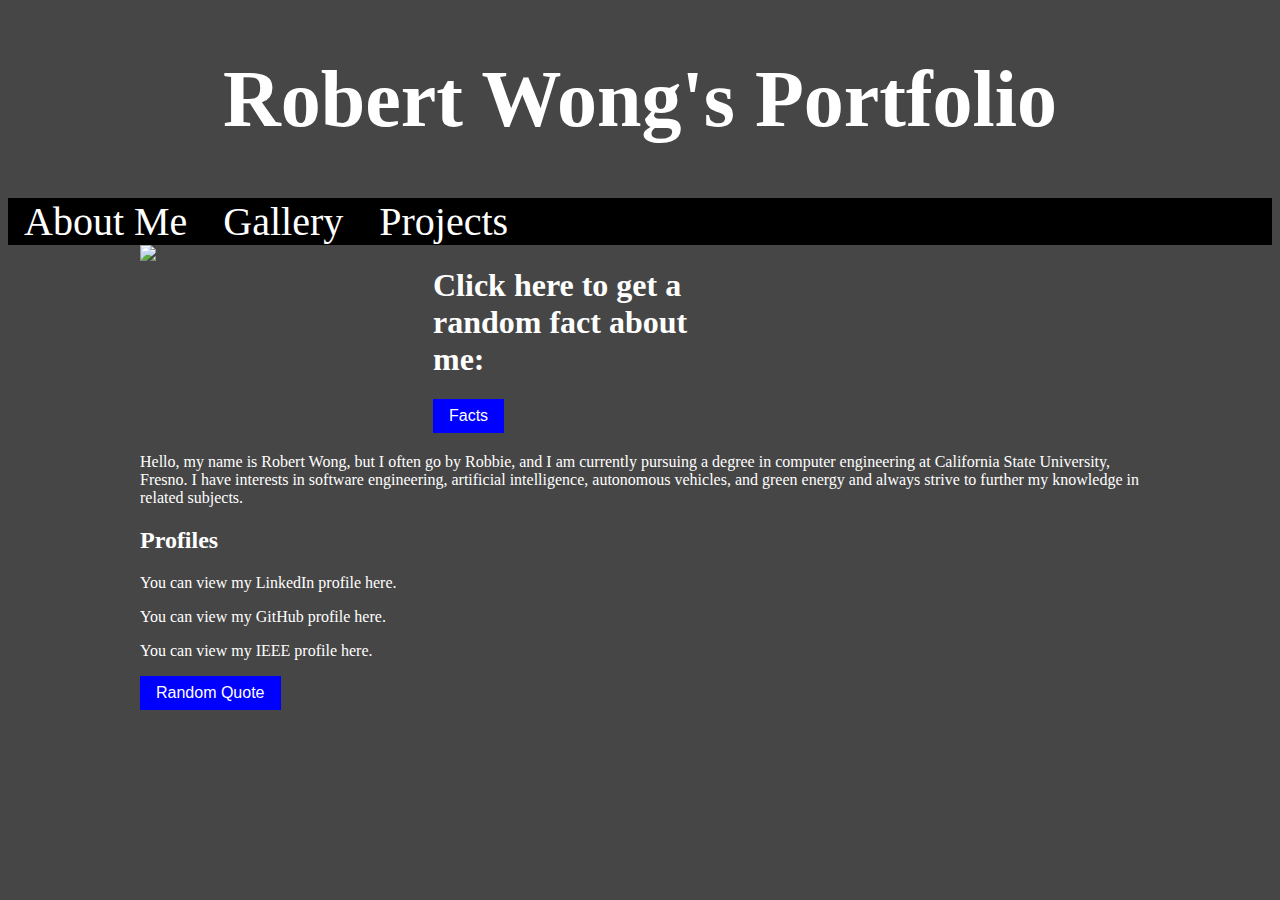
==== portfolio/src/main/webapp/index.html @ c2b692b1 "edited quote format" ====
<!DOCTYPE html>
<html>
    <head>
        <meta charset="UTF-8">
        <title>Robert Wong's Portfolio</title>
        <h1 class="page_name">Robert Wong's Portfolio</h1>
        <div class="navbar">
            <a href="../index.html">About Me</a>
            <a href="../gallery.html">Gallery</a>
            <a href="../projects.html">Projects</a>
        </div>
        <link rel="stylesheet" href="style.css">
        <script src="script.js"></script>
    </head>
    <body>
        <div id="content">
            <div class="others">
                <div id="div1"><img src="/images/profile.JPG" id="profile-pic"/></div>
                <div id="div2">
                    <h1>Click here to get a random fact about me:</h1>
                    <button onclick="addRandomFact()">Facts</button>
                    <div id="fact-container"></div>
                </div>
            </div>

            <div class="others">
                <p>Hello, my name is Robert Wong, but I often go by Robbie, and I am currently pursuing a degree in computer engineering at California State University, Fresno. I have interests in software engineering, artificial intelligence, autonomous vehicles, and green energy and always strive to further my knowledge in related subjects.</p>

                <h2>Profiles</h2>
                <p>You can view my LinkedIn profile <a href="https://www.linkedin.com/in/robertkwong/">here</a>.</p>
                <p>You can view my GitHub profile <a href="https://github.com/wongrob">here</a>.</p>
                <p>You can view my IEEE profile <a href="https://ieeexplore-ieee-org.hmlproxy.lib.csufresno.edu/author/37088337359">here</a>.</p>

                <button onclick="showQuote();">Random Quote</button>
                <p id="quote-container"></p>
            </div>
        </div>
    </body>
</html>
---- portfolio/src/main/webapp/style.css ----
body {
    background-color: rgb(70, 70, 70);
    color: white;
}

a {
    color: white;
    text-decoration: none;
}

.page_name {
    font-size: 80px;
    text-align: center;
    color: white;
    background-color: rgb(70, 70, 70);
}

.navbar {
    display: block;
    background-color: black;
}

.navbar a {
    color: white;
    text-align: center;
    text-decoration: none;
    font-size: 40px;
    padding: 14px 16px;
}

#content {
  margin-left: auto;
  margin-right: auto;
  width: 1000px;
}

#profile-pic {
    width: 30%;
    height: auto;
}

#div1 {
    float: left;
    width: 50%;
}

#div2 {
    float: left;
    width: 50%;
}

.others {
    display: inline-block;
}

#greeting-container {
  margin-top: 20px;
}

#quote-container {
    font-size: 25px;
    color: rgb(83, 215, 255);
}

button {
    background-color: blue;
    border: none;
    color: white;
    padding: 8px 16px;
    font-size: 16px;
    cursor: pointer;
}

.gallery_img {
    width: 40%;
    height: auto;
    display: block;
    margin-left: auto;
    margin-right: auto;
}

figcaption {
  color: rgb(214, 214, 214);
  font-style: italic;
  padding: 2px;
  text-align: center;
}
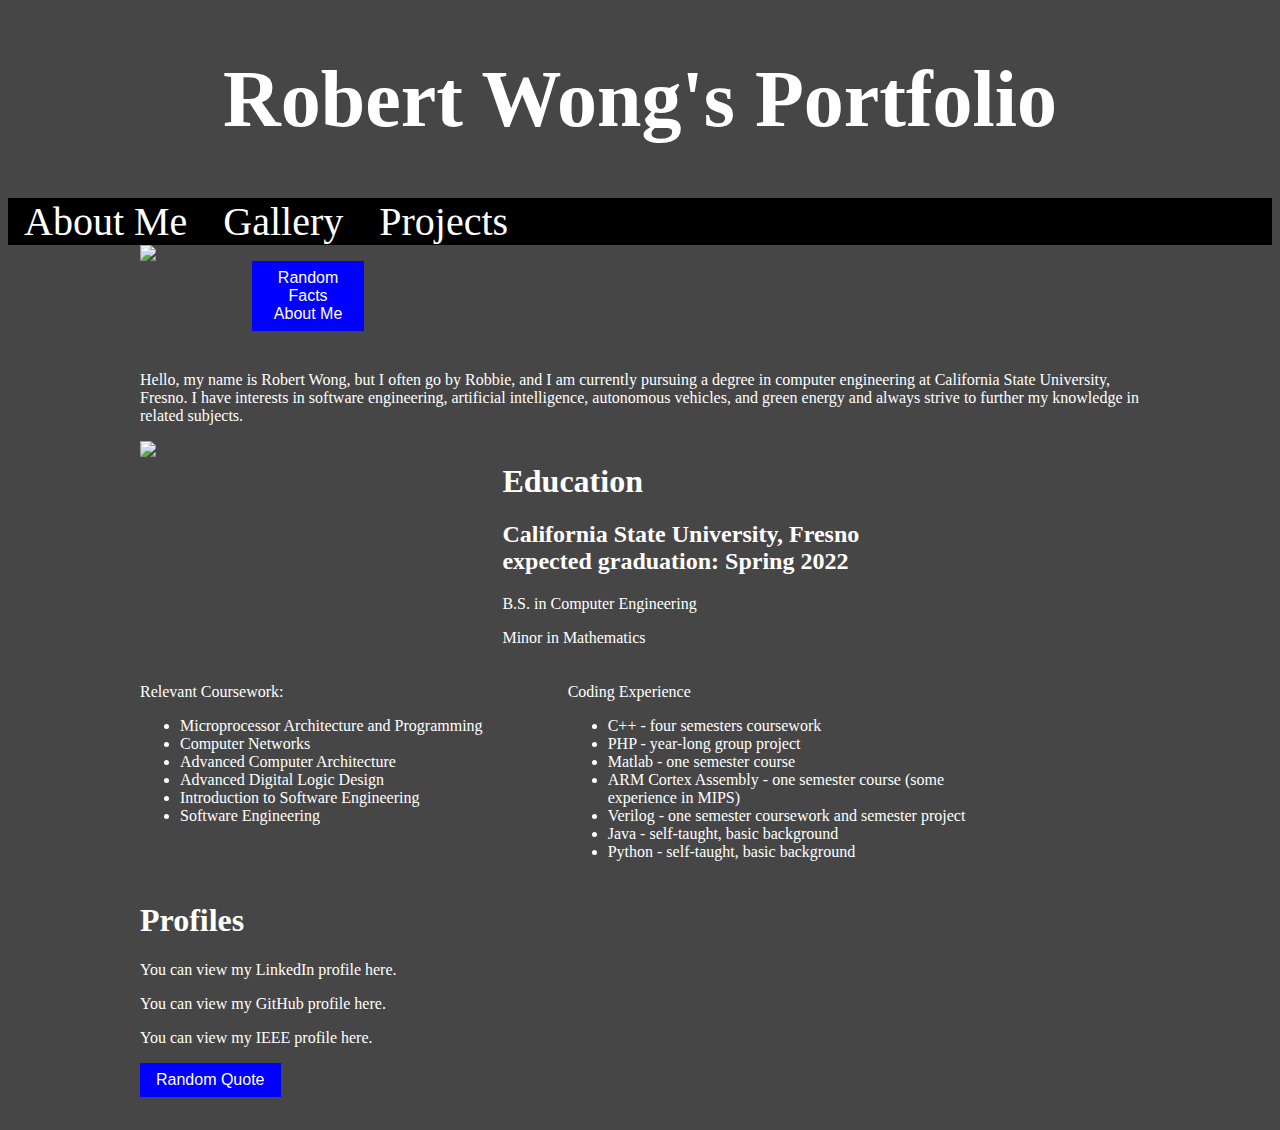
==== commit a079b27c: "added information to about me page" ====
--- a/portfolio/src/main/webapp/index.html
+++ b/portfolio/src/main/webapp/index.html
@@ -15,10 +15,10 @@
     <body>
         <div id="content">
             <div class="others">
-                <div id="div1"><img src="/images/profile.JPG" id="profile-pic"/></div>
-                <div id="div2">
-                    <h1>Click here to get a random fact about me:</h1>
-                    <button onclick="addRandomFact()">Facts</button>
+                <div class="div1"><img src="/images/profile.JPG" id="profile-pic"/></div>
+                <div class="div2">
+                    <p></p>
+                    <button onclick="addRandomFact()">Random Facts About Me</button>
                     <div id="fact-container"></div>
                 </div>
             </div>
@@ -26,7 +26,46 @@
             <div class="others">
                 <p>Hello, my name is Robert Wong, but I often go by Robbie, and I am currently pursuing a degree in computer engineering at California State University, Fresno. I have interests in software engineering, artificial intelligence, autonomous vehicles, and green energy and always strive to further my knowledge in related subjects.</p>
 
-                <h2>Profiles</h2>
+                <div class="others">
+                    <div class="div1">
+                        <img src="/images/FS_LCOE.png"/>
+                    </div>
+                    <div class="div2">
+                        <h1>Education</h1>
+                        <h2>California State University, Fresno expected graduation: Spring 2022</h2>
+                        <p>B.S. in Computer Engineering</p>
+                        <p>Minor in Mathematics</p>
+                    </div>
+                </div>
+
+                <div class="others">
+                    <div class="div1">
+                        <p>Relevant Coursework:</p>
+                        <ul>
+                            <li>Microprocessor Architecture and Programming</li>
+                            <li>Computer Networks</li>
+                            <li>Advanced Computer Architecture</li>
+                            <li>Advanced Digital Logic Design</li>
+                            <li>Introduction to Software Engineering</li>
+                            <li>Software Engineering</li>
+                        </ul>
+                    </div>
+                    <div class="div2">
+                        <p>Coding Experience</p>
+                        <ul>
+                            <li>C++ - four semesters coursework</li>
+                            <li>PHP - year-long group project</li>
+                            <li>Matlab - one semester course</li>
+                            <li>ARM Cortex Assembly - one semester course (some experience in MIPS)</li>
+                            <li>Verilog - one semester coursework and semester project</li>
+                            <li>Java - self-taught, basic background</li>
+                            <li>Python - self-taught, basic background</li>
+                        </ul>
+                    </div>
+                </div>
+
+
+                <h1>Profiles</h1>
                 <p>You can view my LinkedIn profile <a href="https://www.linkedin.com/in/robertkwong/">here</a>.</p>
                 <p>You can view my GitHub profile <a href="https://github.com/wongrob">here</a>.</p>
                 <p>You can view my IEEE profile <a href="https://ieeexplore-ieee-org.hmlproxy.lib.csufresno.edu/author/37088337359">here</a>.</p>
--- a/portfolio/src/main/webapp/style.css
+++ b/portfolio/src/main/webapp/style.css
@@ -39,12 +39,12 @@
     height: auto;
 }
 
-#div1 {
+.div1 {
     float: left;
     width: 50%;
 }
 
-#div2 {
+.div2 {
     float: left;
     width: 50%;
 }
@@ -53,8 +53,10 @@
     display: inline-block;
 }
 
-#greeting-container {
+#fact-container {
   margin-top: 20px;
+  font-size: 25px;
+  color: rgb(255, 58, 58);
 }
 
 #quote-container {
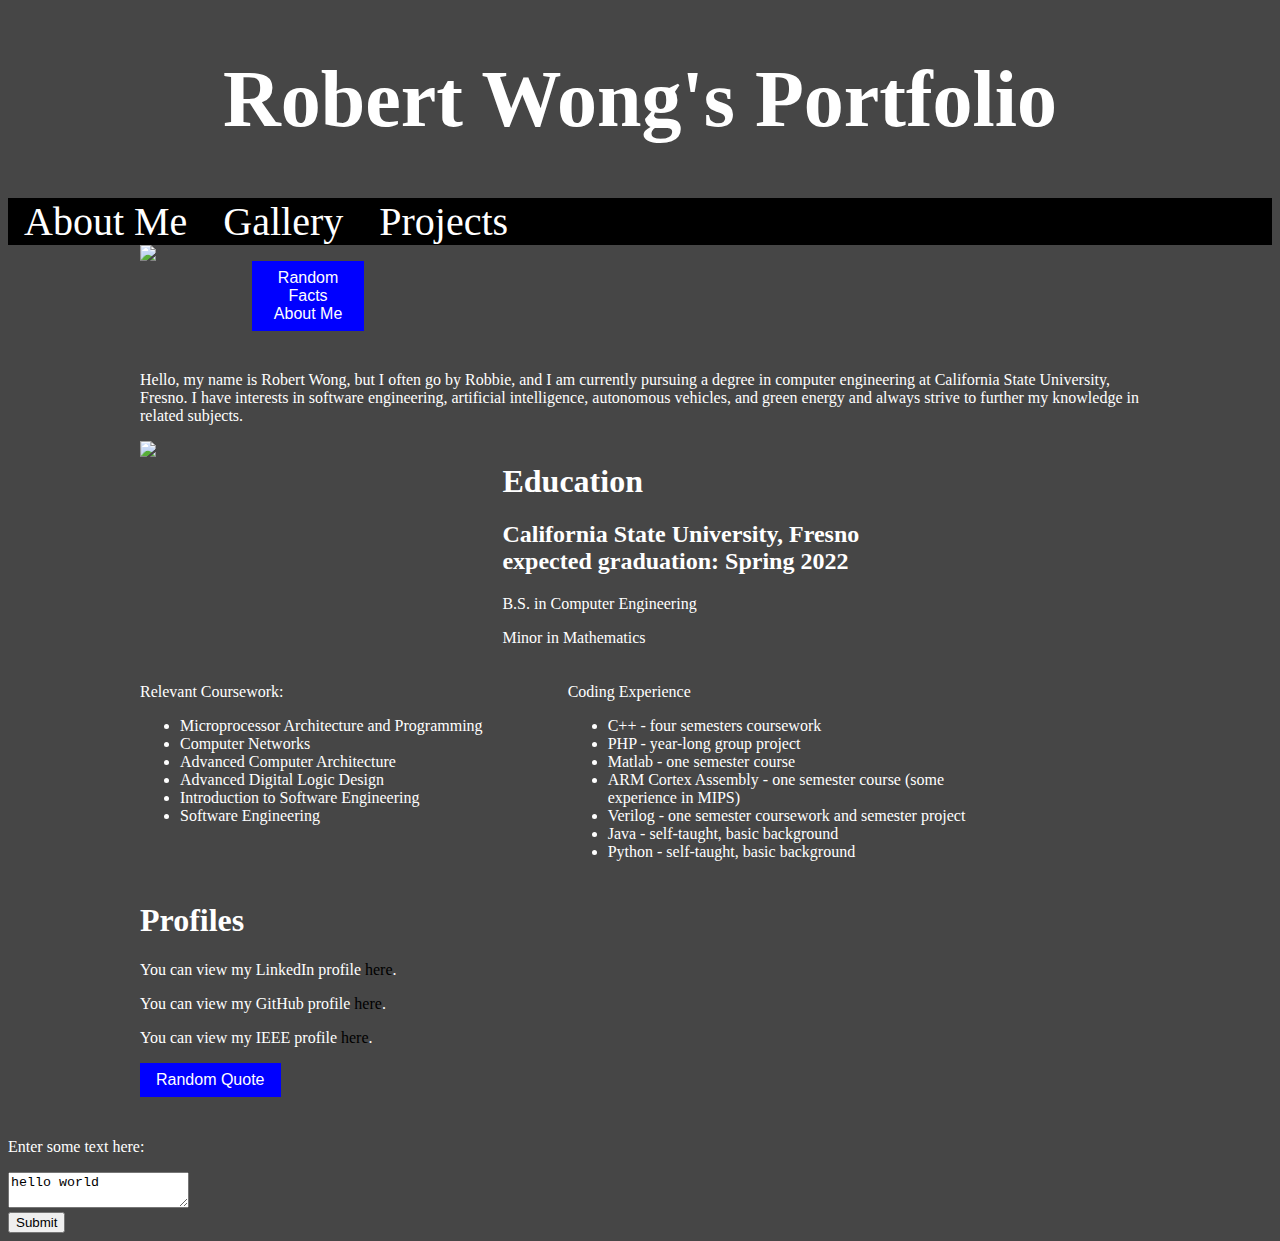
==== commit cec751ae: "week 2 part 2 form walkthrough" ====
--- a/portfolio/src/main/webapp/index.html
+++ b/portfolio/src/main/webapp/index.html
@@ -74,5 +74,11 @@
                 <p id="quote-container"></p>
             </div>
         </div>
+        <form action="/form-handler" method="POST">
+            <p>Enter some text here:</p>
+            <textarea name="text-input">hello world</textarea>
+            <br/>
+            <input type="submit" />
+        </form>
     </body>
 </html>
--- a/portfolio/src/main/webapp/style.css
+++ b/portfolio/src/main/webapp/style.css
@@ -4,7 +4,7 @@
 }
 
 a {
-    color: white;
+    color: black;
     text-decoration: none;
 }
 
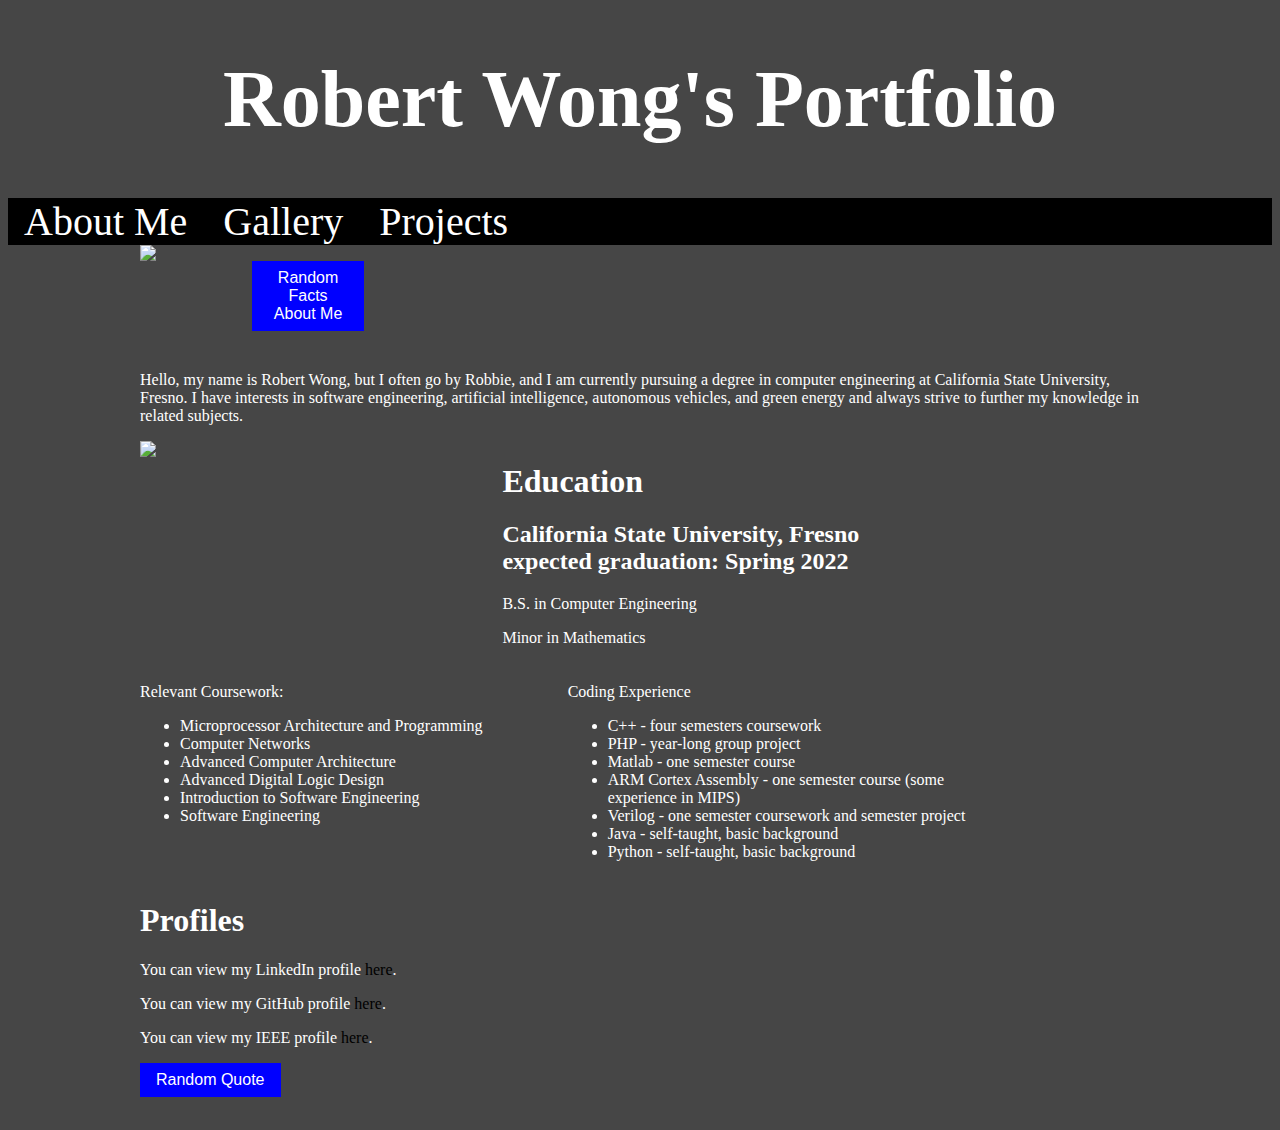
==== commit 4ee9c2e1: "contact form created, more work on styling required" ====
--- a/portfolio/src/main/webapp/index.html
+++ b/portfolio/src/main/webapp/index.html
@@ -74,11 +74,5 @@
                 <p id="quote-container"></p>
             </div>
         </div>
-        <form action="/form-handler" method="POST">
-            <p>Enter some text here:</p>
-            <textarea name="text-input">hello world</textarea>
-            <br/>
-            <input type="submit" />
-        </form>
     </body>
 </html>
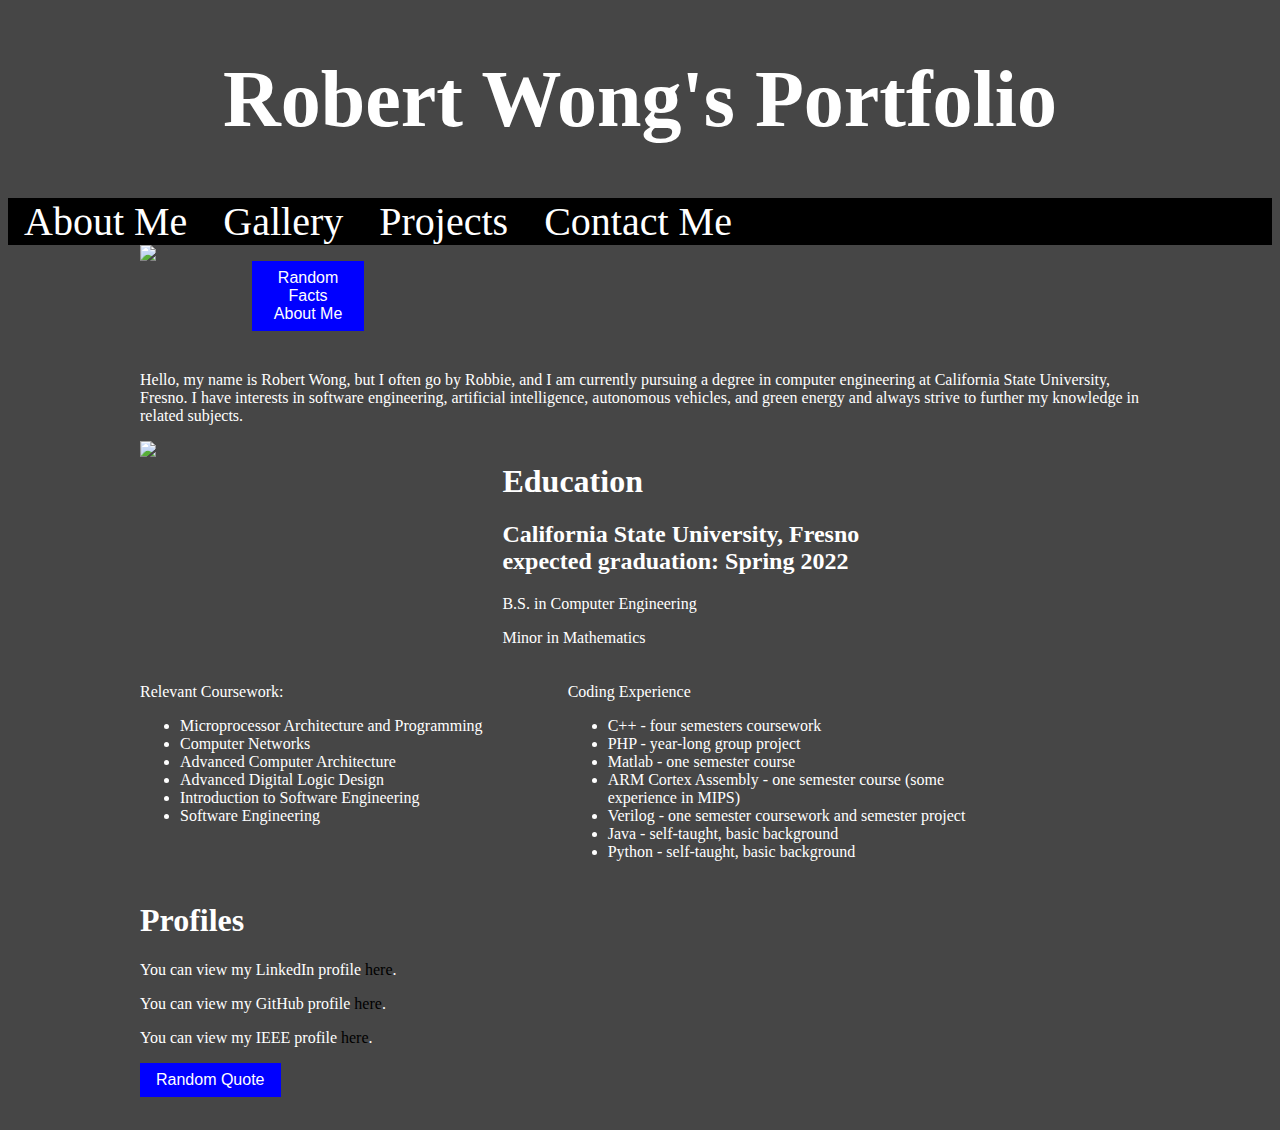
==== commit 639ea5c7: "fixed header bar on all pages" ====
--- a/portfolio/src/main/webapp/index.html
+++ b/portfolio/src/main/webapp/index.html
@@ -8,6 +8,7 @@
             <a href="../index.html">About Me</a>
             <a href="../gallery.html">Gallery</a>
             <a href="../projects.html">Projects</a>
+            <a href="../contact.html">Contact Me</a>
         </div>
         <link rel="stylesheet" href="style.css">
         <script src="script.js"></script>
--- a/portfolio/src/main/webapp/style.css
+++ b/portfolio/src/main/webapp/style.css
@@ -87,3 +87,31 @@
   padding: 2px;
   text-align: center;
 }
+
+/* Styling for Contact Me Form */
+
+label {
+    font-size: 30px;
+} /* Input box labels */
+
+input[type=text] {
+    width: 100%;
+    padding: 12px 20px;
+    margin: 8px 0;
+    box-sizing: border-box;
+    border: 6px solid black;
+    border-radius: 4px;
+} /* Input box styling */
+
+input[type=text]:focus {
+    background-color: lightgray;
+} /* Makes the input box currently selected slightly different */
+
+input[type=submit] {
+    background-color: rgb(19, 0, 185);
+    font-size: 20px;
+    color: white;
+    padding: 12px 24px;
+    border-radius: 4px;
+    cursor: pointer;
+} /* Styling for the submit button */
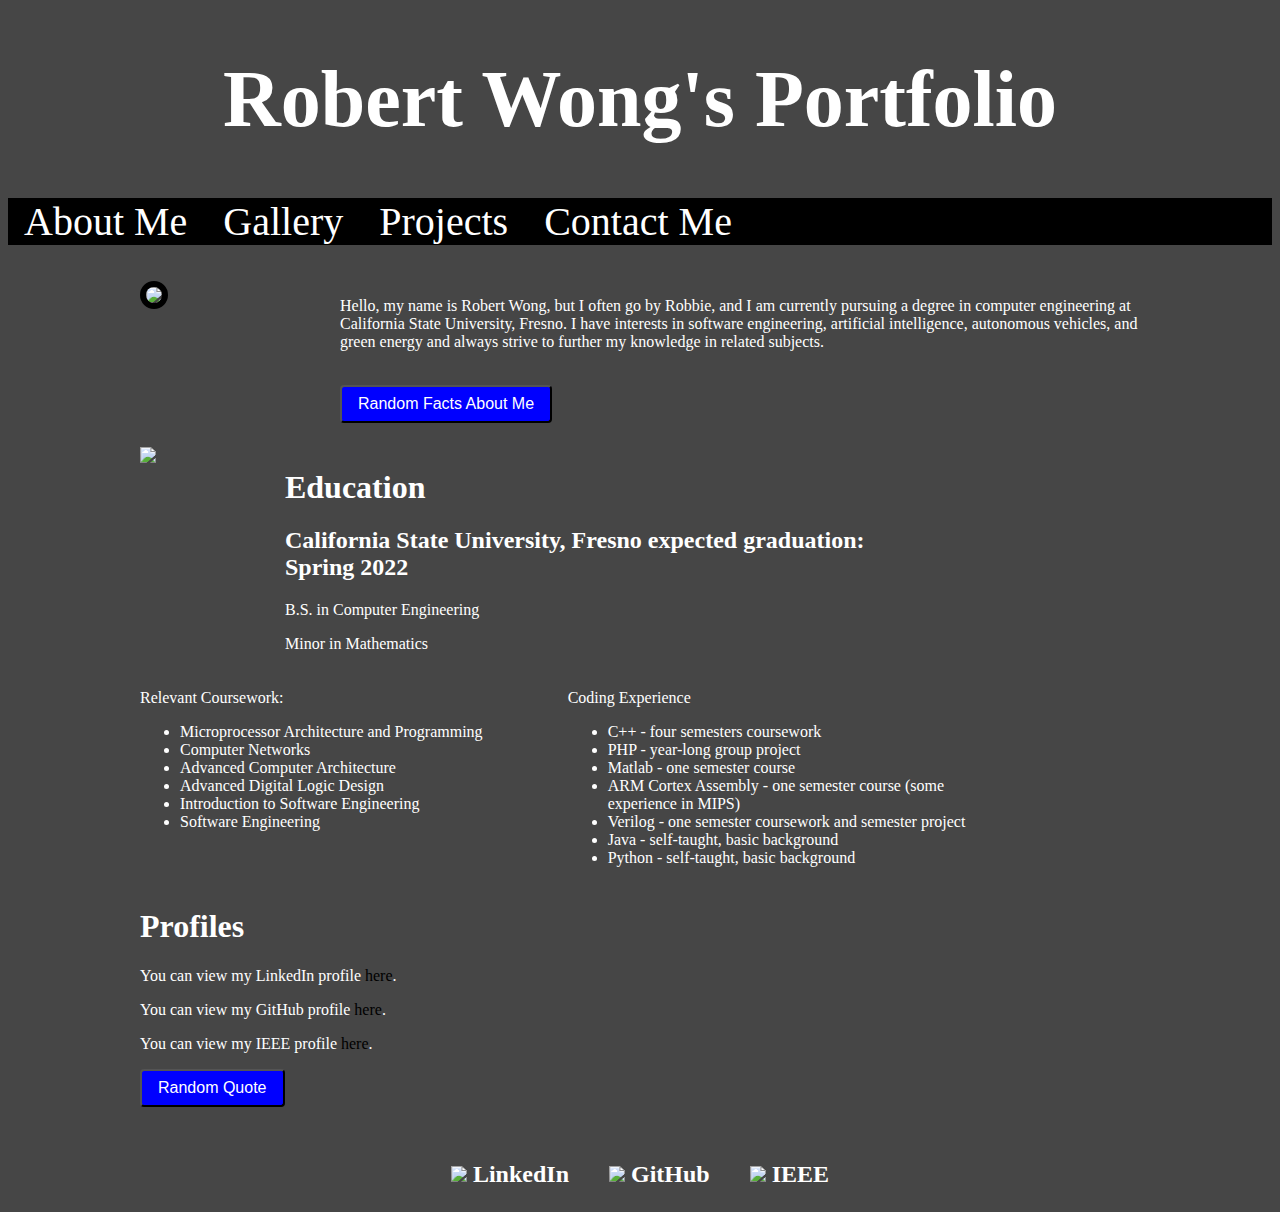
==== commit 99e17757: "made some UI changes and added a footer" ====
--- a/portfolio/src/main/webapp/index.html
+++ b/portfolio/src/main/webapp/index.html
@@ -10,28 +10,30 @@
             <a href="../projects.html">Projects</a>
             <a href="../contact.html">Contact Me</a>
         </div>
+        <br/>
+        <br/>
         <link rel="stylesheet" href="style.css">
         <script src="script.js"></script>
     </head>
     <body>
         <div id="content">
             <div class="others">
-                <div class="div1"><img src="/images/profile.JPG" id="profile-pic"/></div>
-                <div class="div2">
-                    <p></p>
-                    <button onclick="addRandomFact()">Random Facts About Me</button>
+                <div class="image-div"><img src="/images/profile.JPG" id="profile-pic"/></div>
+                <div class="nonimage-adjacent-div">
+                    <p>Hello, my name is Robert Wong, but I often go by Robbie, and I am currently pursuing a degree in computer engineering at California State University, Fresno. I have interests in software engineering, artificial intelligence, autonomous vehicles, and green energy and always strive to further my knowledge in related subjects.</p>
+                    <br/>
+                    <button onclick="addRandomFact()" class="about-me-button">Random Facts About Me</button>
                     <div id="fact-container"></div>
                 </div>
             </div>
 
             <div class="others">
-                <p>Hello, my name is Robert Wong, but I often go by Robbie, and I am currently pursuing a degree in computer engineering at California State University, Fresno. I have interests in software engineering, artificial intelligence, autonomous vehicles, and green energy and always strive to further my knowledge in related subjects.</p>
 
                 <div class="others">
-                    <div class="div1">
-                        <img src="/images/FS_LCOE.png"/>
+                    <div class="image-div">
+                        <img src="/images/FS_LCOE.png" id="lcoe"/>
                     </div>
-                    <div class="div2">
+                    <div class="nonimage-adjacent-div">
                         <h1>Education</h1>
                         <h2>California State University, Fresno expected graduation: Spring 2022</h2>
                         <p>B.S. in Computer Engineering</p>
@@ -67,13 +69,16 @@
 
 
                 <h1>Profiles</h1>
-                <p>You can view my LinkedIn profile <a href="https://www.linkedin.com/in/robertkwong/">here</a>.</p>
-                <p>You can view my GitHub profile <a href="https://github.com/wongrob">here</a>.</p>
-                <p>You can view my IEEE profile <a href="https://ieeexplore-ieee-org.hmlproxy.lib.csufresno.edu/author/37088337359">here</a>.</p>
+                <p>You can view my LinkedIn profile <a href="https://www.linkedin.com/in/robertkwong/" target="_blank" rel="noopener noreferrer">here</a>.</p>
+                <p>You can view my GitHub profile <a href="https://github.com/wongrob" target="_blank" rel="noopener noreferrer">here</a>.</p>
+                <p>You can view my IEEE profile <a href="https://ieeexplore.ieee.org/author/37088337359" target="_blank" rel="noopener noreferrer">here</a>.</p>
 
-                <button onclick="showQuote();">Random Quote</button>
+                <button onclick="showQuote();" class="about-me-button">Random Quote</button>
                 <p id="quote-container"></p>
             </div>
         </div>
+        <div id="footer">
+            <h1><a href="https://www.linkedin.com/in/robertkwong/" target="_blank" rel="noopener noreferrer"><img src="/images/LinkedIn.png" class="icon"/> LinkedIn</a> <a href="https://github.com/wongrob" target="_blank" rel="noopener noreferrer"><img src="/images/GitHub-Light.png" class="icon"/> GitHub</a> <a href="https://ieeexplore.ieee.org/author/37088337359" target="_blank" rel="noopener noreferrer"><img src="/images/IEEE-Blue.png" class="icon"/> IEEE</a></h1>
+        </div>
     </body>
 </html>
--- a/portfolio/src/main/webapp/style.css
+++ b/portfolio/src/main/webapp/style.css
@@ -1,3 +1,5 @@
+/* Styling across all pages */
+
 body {
     background-color: rgb(70, 70, 70);
     color: white;
@@ -28,50 +30,101 @@
     padding: 14px 16px;
 }
 
+.navbar a:hover {
+    background-color: black;
+    border-radius: 16px;
+} /* Makes the navigation link hovered over slightly different */
+
+.others {
+    display: inline-block;
+} /* General div styling */
+
 #content {
   margin-left: auto;
   margin-right: auto;
   width: 1000px;
 }
 
+
+/* Styling for footer */
+
+#footer {
+    display: block;
+    text-align: center;
+}
+
+#footer a {
+    color: white;
+    text-align: center;
+    text-decoration: none;
+    font-size: 24px;
+    padding: 14px 16px;
+}
+
+#footer a img {
+    height: 1em;
+}
+
+
+
+/* Styling for about me page */
+
 #profile-pic {
-    width: 30%;
+    width: 80%;
     height: auto;
-}
+    border-radius: 100px;
+    border: 6px solid black;
+} /* Styling for my portrait picture */
+
+#lcoe {
+    width: 90%;
+    height: auto;
+} /* Styling for Fresno State LCOE logo */
+
+.image-div {
+    float: left;
+    width: 20%;
+} /* Division for images to the left of another div */
+
+.nonimage-adjacent-div {
+    float: left;
+    width: 80%;
+} /* Division for text to the right of images */
 
 .div1 {
     float: left;
     width: 50%;
-}
+} /* Division for left half of text */
 
 .div2 {
     float: left;
     width: 50%;
-}
-
-.others {
-    display: inline-block;
-}
+} /* Division for right half of text */
 
 #fact-container {
-  margin-top: 20px;
-  font-size: 25px;
-  color: rgb(255, 58, 58);
-}
+    margin-top: 20px;
+    font-size: 25px;
+    color: rgb(255, 58, 58);
+} /* Styling for random fact output */
 
 #quote-container {
     font-size: 25px;
     color: rgb(83, 215, 255);
-}
+} /* Styling for random quote output */
 
-button {
+.about-me-button {
     background-color: blue;
-    border: none;
     color: white;
     padding: 8px 16px;
     font-size: 16px;
+    border-radius: 4px;
     cursor: pointer;
-}
+} /* Styling for buttons on about me page */
+
+
+
+
+/* Styling for gallery page(s) */
 
 .gallery_img {
     width: 40%;
@@ -79,14 +132,17 @@
     display: block;
     margin-left: auto;
     margin-right: auto;
-}
+} /* Styling for gallery images */
 
 figcaption {
-  color: rgb(214, 214, 214);
-  font-style: italic;
-  padding: 2px;
-  text-align: center;
-}
+    color: rgb(214, 214, 214);
+    font-style: italic;
+    padding: 2px;
+    text-align: center;
+} /* Styling for gallery image figure captions */
+
+
+
 
 /* Styling for Contact Me Form */
 
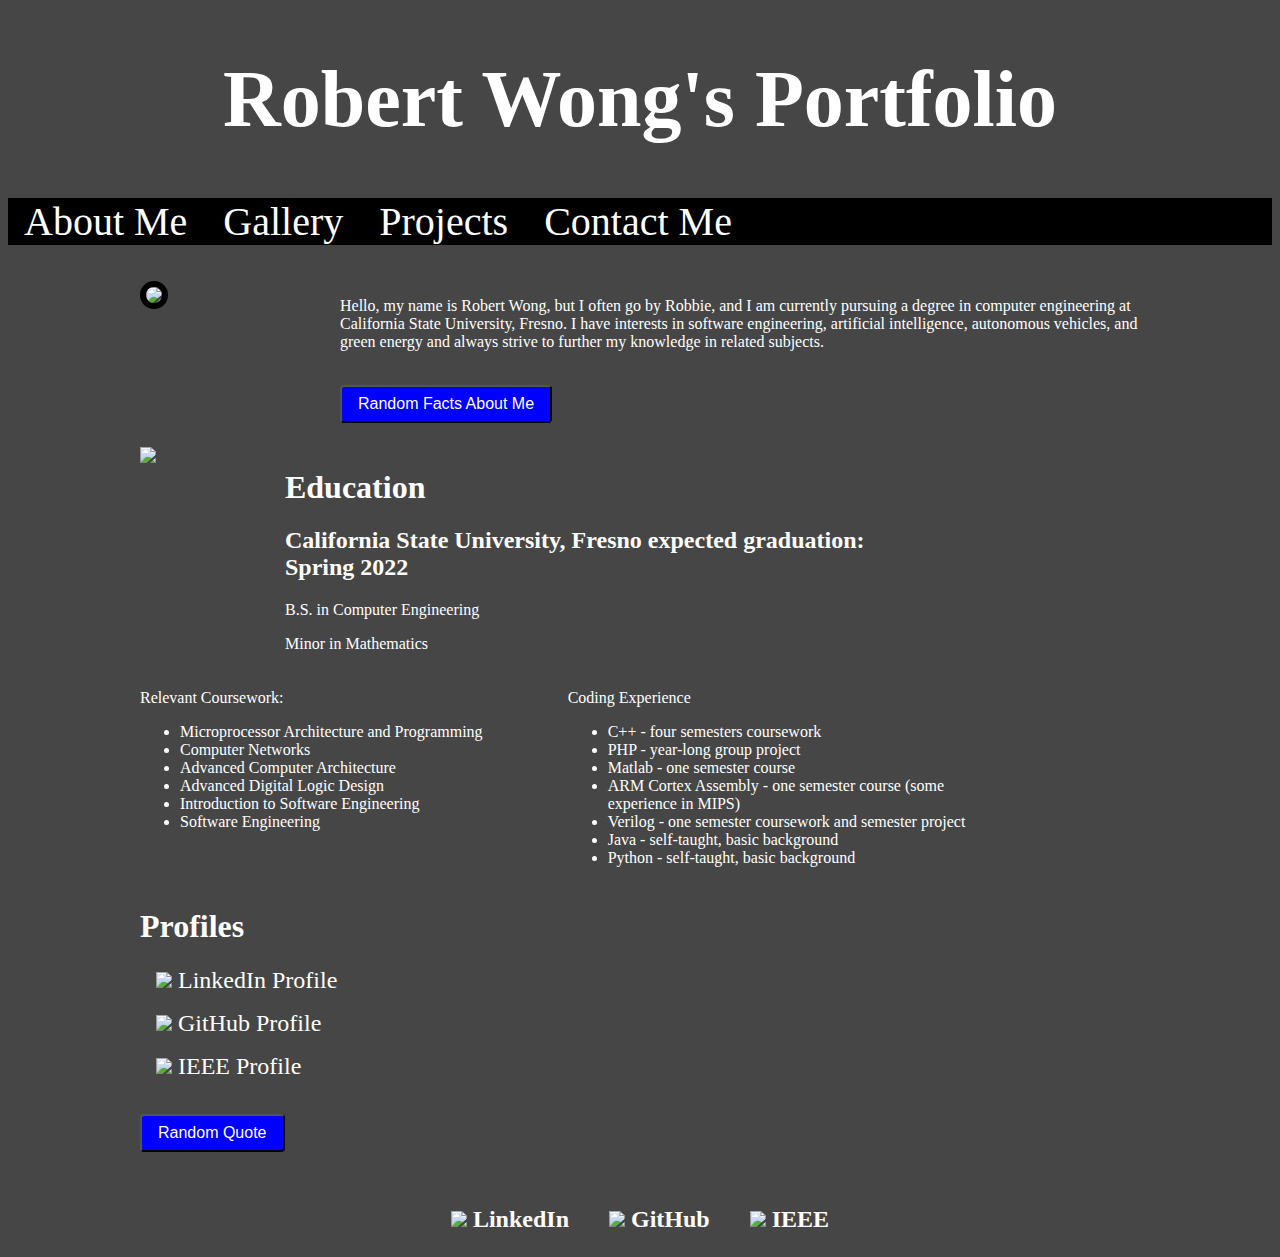
==== commit a515224f: "changed the styling of profile links on about me page" ====
--- a/portfolio/src/main/webapp/index.html
+++ b/portfolio/src/main/webapp/index.html
@@ -68,10 +68,13 @@
                 </div>
 
 
-                <h1>Profiles</h1>
-                <p>You can view my LinkedIn profile <a href="https://www.linkedin.com/in/robertkwong/" target="_blank" rel="noopener noreferrer">here</a>.</p>
-                <p>You can view my GitHub profile <a href="https://github.com/wongrob" target="_blank" rel="noopener noreferrer">here</a>.</p>
-                <p>You can view my IEEE profile <a href="https://ieeexplore.ieee.org/author/37088337359" target="_blank" rel="noopener noreferrer">here</a>.</p>
+                <div id="profiles">
+                    <h1>Profiles</h1>
+                    <p><a href="https://www.linkedin.com/in/robertkwong/" target="_blank" rel="noopener noreferrer"><img src="/images/LinkedIn.png" class="icon"/> LinkedIn Profile</a></p>
+                    <p><a href="https://github.com/wongrob" target="_blank" rel="noopener noreferrer"><img src="/images/GitHub-Light.png" class="icon"/> GitHub Profile</a></p>
+                    <p><a href="https://ieeexplore.ieee.org/author/37088337359" target="_blank" rel="noopener noreferrer"><img src="/images/IEEE-Blue.png" class="icon"/> IEEE Profile</a></p>
+                </div>
+                <br/>
 
                 <button onclick="showQuote();" class="about-me-button">Random Quote</button>
                 <p id="quote-container"></p>
--- a/portfolio/src/main/webapp/style.css
+++ b/portfolio/src/main/webapp/style.css
@@ -121,6 +121,18 @@
     cursor: pointer;
 } /* Styling for buttons on about me page */
 
+#profiles a {
+    color: white;
+    text-align: center;
+    text-decoration: none;
+    font-size: 24px;
+    padding: 14px 16px;
+}
+
+#profiles a img {
+    height: 1em;
+}
+
 
 
 
